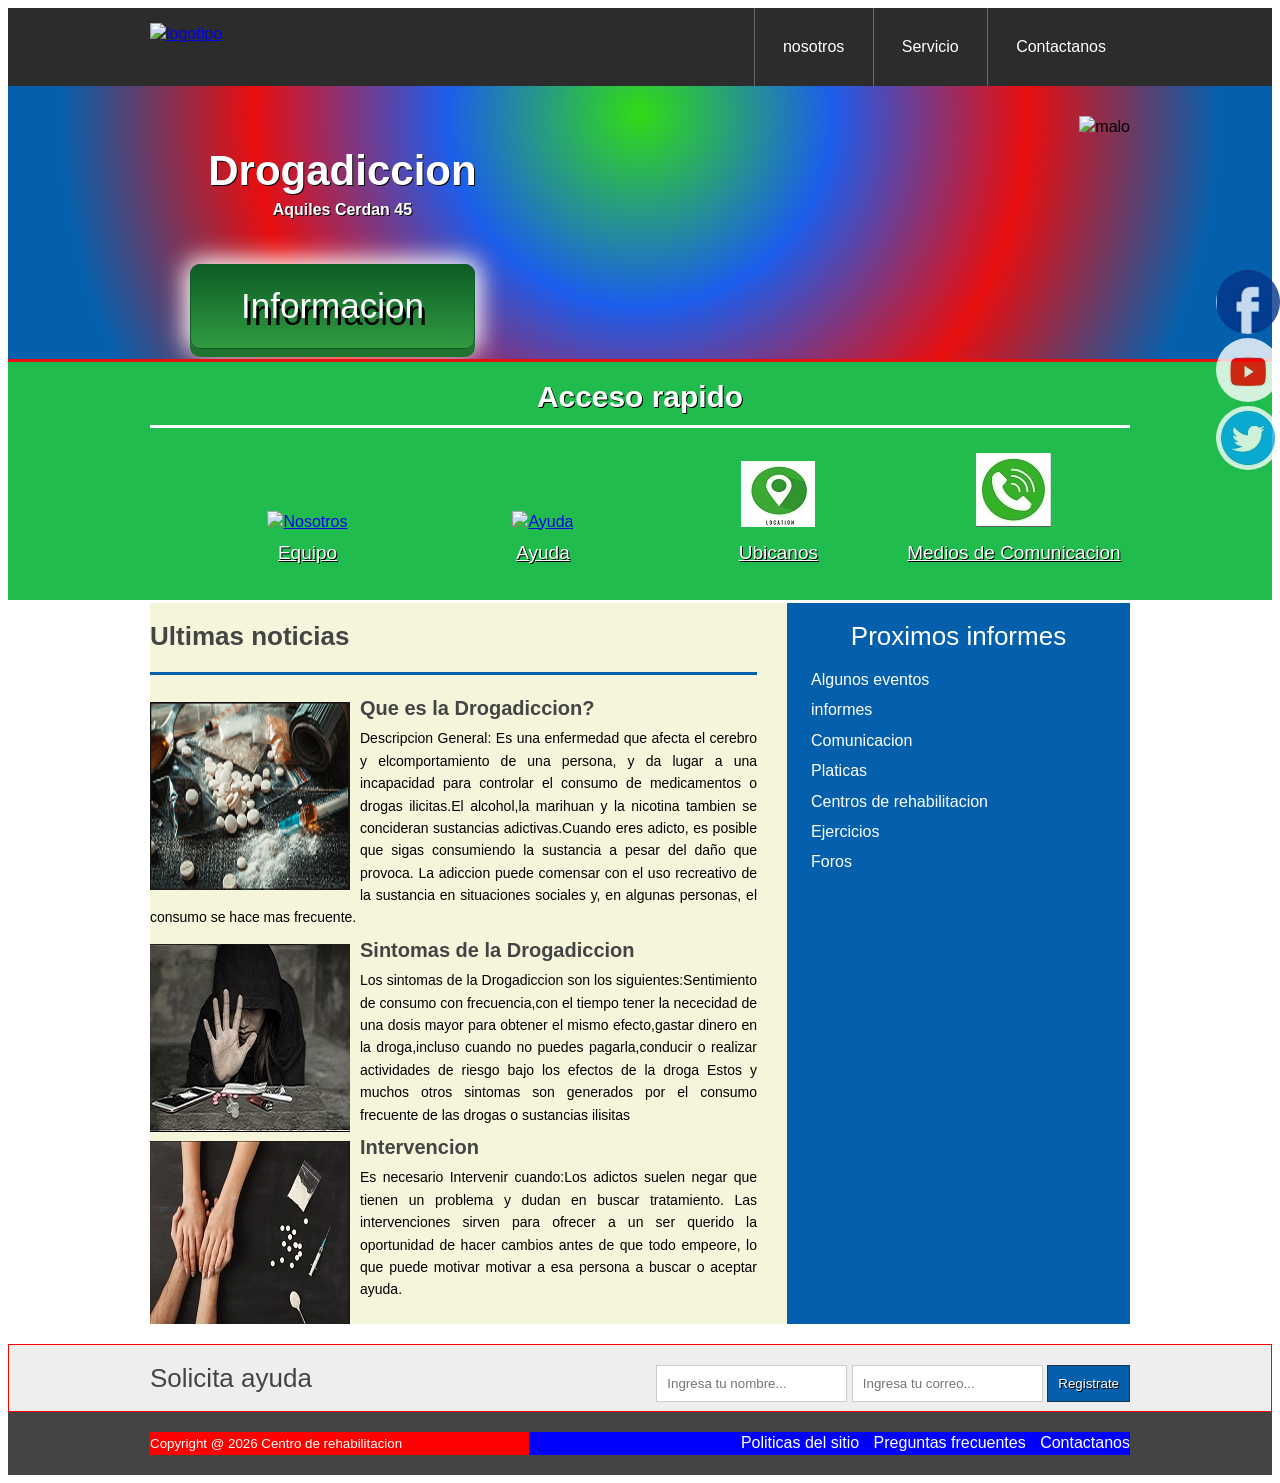
==== index (1).html @ 67e92c0e "Add files via upload" ====
<!DOCTYPE html>
<html lang="es" xmlns:mso="urn:schemas-microsoft-com:office:office" xmlns:msdt="uuid:C2F41010-65B3-11d1-A29F-00AA00C14882">
<head> 
	<meta charset="UTF-8">
	<title>Proyecto final</title>
    <link rel="stylesheet" href="estilo.css">

<!--[if gte mso 9]><xml>
<mso:CustomDocumentProperties>
<mso:xd_Signature msdt:dt="string"></mso:xd_Signature>
<mso:display_urn_x003a_schemas-microsoft-com_x003a_office_x003a_office_x0023_Editor msdt:dt="string">Aplicación de SharePoint</mso:display_urn_x003a_schemas-microsoft-com_x003a_office_x003a_office_x0023_Editor>
<mso:Order msdt:dt="string">2700.00000000000</mso:Order>
<mso:xd_ProgID msdt:dt="string"></mso:xd_ProgID>
<mso:_ExtendedDescription msdt:dt="string"></mso:_ExtendedDescription>
<mso:display_urn_x003a_schemas-microsoft-com_x003a_office_x003a_office_x0023_Author msdt:dt="string">Aplicación de SharePoint</mso:display_urn_x003a_schemas-microsoft-com_x003a_office_x003a_office_x0023_Author>
<mso:ComplianceAssetId msdt:dt="string"></mso:ComplianceAssetId>
<mso:TemplateUrl msdt:dt="string"></mso:TemplateUrl>
<mso:ReferenceId msdt:dt="string"></mso:ReferenceId>
<mso:ContentTypeId msdt:dt="string">0x010100C367F0DF12C37E43A722FA8619CD74CC</mso:ContentTypeId>
<mso:TriggerFlowInfo msdt:dt="string"></mso:TriggerFlowInfo>
<mso:_SourceUrl msdt:dt="string"></mso:_SourceUrl>
<mso:_SharedFileIndex msdt:dt="string"></mso:_SharedFileIndex>
<mso:TaxCatchAll msdt:dt="string"></mso:TaxCatchAll>
<mso:MediaServiceImageTags msdt:dt="string"></mso:MediaServiceImageTags>
<mso:lcf76f155ced4ddcb4097134ff3c332f msdt:dt="string"></mso:lcf76f155ced4ddcb4097134ff3c332f>
</mso:CustomDocumentProperties>
</xml><![endif]-->
</head>
<body>
 <header class="encabezado" role="banner">
 	<div class="contenedor">
 		<a href="https://definicion.de/drogadiccion/" class="logo">
 			<img src="imagen/Loguito.JPG" alt="logotipo">
 		</a>
 		<nav role ="navigation">
 			<ul>
 				<li><a href="nosotros.html">nosotros</a></li>
 				<li><a href="servicio.html">Servicio</a></li>
 				<li><a href="contactanos.html">Contactanos</a></li>
 			</ul>
 		</nav>
 	</div>
 </header>
 <!--fin-->
 <div class="presentacion">
 	<div class="contenedor">
 		<div class="introduccion-presentacion">
 			<h1>Drogadiccion <br><span>Aquiles Cerdan 45</span></h1>
 			<a href="https://centrosderehabilitacionmexico.net/municipios/azcapotzalco_ciudad-de-mexico.html" class="aprender-mas">Informacion</a>
 		</div>
 		<img src="imagen/Drogas.png" alt="malo">
 	</div>
 </div> 
    <!-- fin de presentacion-->
 <section class="acceso-rapido">
 		<div class="contenedor">
 			<h2>Acceso rapido</h2>
              <ul>
                
 				<figure>
 					<a href="#"><img src="imagen/icono1.jpg" alt="Nosotros"></a>
 					<figcaption><h3><a href="Equipo.html">Equipo</a></h3></figcaption>
 				</figure>
 				<figure>
 					<a href="#"><img src="imagen/icono2.jpg" alt="Ayuda"></a>
 					<figcaption><h3><a href="ayuda.html">Ayuda</a></h3></figcaption>
 				</figure>
 				<figure>
 					<a href="#"><img src="imagen/ubicacion.jpg" alt="Ubicanos"></a>
 					<figcaption><h3><a href="Ubicacion.html">Ubicanos</a></h3></figcaption>
 				</figure>
 				<figure>
 					<a href="#"><img src="imagen/contacto.jpg" alt="Contactanos"></a>
 					<figcaption><h3><a href="Medios de Comunicacion.html">Medios de Comunicacion</a></h3></figcaption>
 				</figure>
                </ul>
 		</div>
 	</section>  
    <!-- ---------fin -->
 	<div class="bloque-contenido">
 		<div class="contenedor">
 			<main class="articulos" role="main">
 				<h2>Ultimas noticias</h2>
 				<article>
 					<img src="imagen/drogo.png" alt="Problema">
 					<h1><a href="#">Que es la Drogadiccion?</a></h1>
 					<p>Descripcion General: Es una enfermedad que afecta el cerebro y elcomportamiento de una persona, y da lugar a una incapacidad para controlar el consumo de medicamentos o drogas ilicitas.El alcohol,la marihuan y la nicotina tambien se concideran sustancias adictivas.Cuando eres adicto, es posible que sigas consumiendo la sustancia a pesar del daño que provoca.
                    La adiccion puede comensar con el uso recreativo de la sustancia en situaciones sociales y, en algunas personas, el consumo se hace mas frecuente.

 				</article>
 				<article>
 					<img src="imagen/sintomas.jpg" alt="sintomoas">
 					<h1><a href="#">Sintomas de la Drogadiccion</a></h1>
 					<p>Los sintomas de la Drogadiccion son los siguientes:Sentimiento de consumo con frecuencia,con el tiempo tener la nececidad de una dosis mayor para obtener el mismo efecto,gastar dinero en la droga,incluso cuando no puedes pagarla,conducir o realizar actividades de riesgo bajo los efectos de la droga
                        Estos y muchos otros sintomas son generados por el consumo frecuente de las drogas o sustancias ilisitas
 					</p>
 				</article>
 				<article>
 					<img src="imagen/intervencion.jpg" alt="intervencion">
 					<h1><a href="#">Intervencion</a></h1>
 					<p>Es necesario Intervenir cuando:Los adictos suelen negar que tienen un problema y dudan en buscar tratamiento. Las intervenciones sirven para ofrecer a un ser querido la oportunidad de hacer cambios antes de que todo empeore, lo que puede motivar motivar a esa persona a buscar o aceptar ayuda.
 					</p>
 				</article>
 			</main>
            <aside class="complementario" role="complementary">
         <h2>Proximos informes</h2>
         <ul>
            <li><a href="#">Algunos eventos </a></li>
            <li><a href="#">informes </a></li>
            <li><a href="#">Comunicacion </a></li>
            <li><a href="#">Platicas </a></li>
            <li><a href="#">Centros de rehabilitacion</a></li>
            <li><a href="#">Ejercicios </a></li>
            <li><a href="#">Foros </a></li>
         </ul>
      </aside>
     </div>
 	</div> 
<!-- FIN DE BLOQUE-CONTENIDO -->
<section class="suscripcion">
    <div class="contenedor">
        <h2>Solicita ayuda </h2>
        <form action="#">
            <input type="text" name="nombre" placeholder="Ingresa tu nombre..." required>
            <input type="email" name="email" placeholder="Ingresa tu correo..." required>
            <input type="submit" name="valor" value="Registrate">
        </form>
    </div>
</section> <!-- FIN SUSCRIPCION -->
<footer class="piedepagina" role="contentinfo">
    <div class="contenedor">
        <small>Copyright @ 2026 Centro de rehabilitacion</small>
        <nav>
            <ul>
                <li><a href="#">Politicas del sitio</a></li>
                <li><a href="#">Preguntas frecuentes</a></li>
                <li><a href="#">Contactanos</a></li>
            </ul>
        </nav>
    </div>
</footer>
           <!--  fin pie de pagina  -->
<div class="social">
    <a href="https://www.facebook.com/" title="FaceBook"><img src="imagen/face.jpg" alt="facebook"></a>
    <a href="https://www.youtube.com/" title="Youtube"><img src="imagen/you.jpg" alt="youtube"></a>
    <a href="https://x.com/home" title="twitter"><img src="imagen/twit.jpg" alt="twitter"></a>
</div>
  <!--  fin social -->
</body>
</html>
---- estilo.css ----
*{
box-sizing:border-box;
}
body{
font-size:16px;
font-family: arial,helveltica,sans-serif;
line-height: 1.4em; 
}

.contenedor{
    width: 980px;
    margin: 0 auto;
}

.encabezado{ 
background: #2c2c2c; 
overflow: hidden;
}
.logo{
    float: left;
   position: relative;
    top: 15px; 
}
.encabezado nav{ 
float: right; 
}
.encabezado nav ul{ 
margin: 0;
padding: 0;
list-style: none;
}
.encabezado nav ul li{ 
display: inline-block;
/*background: red;*/
margin-right: -4px;
}
.encabezado nav ul li a{ 
display: block;
color: #fff;
padding: 28px;
border-left: 1px solid #696969;
text-decoration: none;
}
/*cambio de color*/
.encabezado nav ul li a:hover{ 
background: #575757;
}
/*------------------------------------
PRESENTACION
-------------------------------------*/ 
.presentacion{
  /*background: yellow;*/
  background: radial-gradient(580px at 50% 10%, #32DB16, #1C5DEB, #E80E0E, #0460ad);
  overflow: hidden;
  border-bottom: 3px solid #E61010; 
}  
.introduccion-presentacion{
    float: left;
}
.introduccion-presentacion h1{
    color: #fff;
    font-size: 2.625em;  /*16px  1em  42px  ?*/
    text-shadow: 1px 1px 0px #090909;
    text-align: center;
    margin-top: 70px;
    margin-bottom: 40px;
    margin-left: 20px;
   line-height: 0.7em; /*interlineado  */
} 
.introduccion-presentacion h1 span{
    color: #fff;
    font-size: 0.38em; /*42px = 2.62em 16px = ? =0.38*/
}
/*------------aprender------------mas*/
a.aprender-mas{
    font-size: 2.1875em;
    border: 1px solid #0d5c25;
    padding: 30px 50px;
    /*background: yellow;*/
    display: block;
    text-align: center;
    margin: 10px 40px;
    color: #fff;
    text-decoration: none;
    text-shadow: 3px 7px 0 #000;
    border-radius: 10px;
    background: linear-gradient(to top, #319b41, #0d5c25);
    box-shadow: 0 8px 0 0 #20732f,
                0 0 25px 5px #fff;
} 
a.aprender-mas:hover{
    box-shadow: 0 0 25px 5px #000;
}
.presentacion img{
    float: right;
    position: relative;
    top: 30px;
}
/*****************************************************************
/*------------Acceso-rapido------------*/
.acceso-rapido{
    background: #21bc4e;
    overflow: hidden;
    border-bottom: 3px solid #fff;
}
.acceso-rapido h2 {
    color: #fff;
    font-size: 1.87em;
    text-shadow: 1px 1px 0 #000;
    text-align: center;
    border-bottom: 3px solid #fff;
    padding-bottom: 16px;
}
.acceso-rapido figure{
    display: inline-block;
    text-align: center;
    width: 25%;
    margin: 0 -4px 0 0;
    padding: 0px;
}
.acceso-rapido h3{
   font-size: 1.1875em;
    margin-top: 9px;
    margin-bottom: 20px; 
}
.acceso-rapido h3 a{
    color: #fff;
    text-shadow: 1px 1px 0 #000;
    font-weight: normal;
}
.acceso-rapido h3 a:hover{
    text-decoration: none;
}
/*---------bloque contenido----------*/
.bloque-contenido{
    overflow: hidden; /*2
    margin-top: 25px; /** complemenatario 6  **/
}
.bloque-contenido .contenedor{  /*3**/
    display: table;  */
}
.articulos { /** 1 **/
    /*float: left;  /*elim 3 */
    background: beige;
    width: 65%; /*elimi  3*/
  display: table-cell;  /*3*/
  padding-right: 30px; /* 4*/
}
.articulos article{  /* 10   */
    margin-bottom: 10px;
}
.articulos h2{  /**4**/
    color: #444444;
    font-size: 1.625em;
    border-bottom: 3px solid #0460ad;
    padding-bottom: 25px;
}
.articulos img{  /**5**/
    float: left;
    margin-right: 10px;
    position: relative; /*  10  */
    top: 5px;           /*   10 */
}
.articulos article h1{  /**6**/
    font-size: 1.25em;  /*20/16 = 1.25em*/
    /*margin: 0; ** 8  *** quitar 8 poner 9*/
    margin: 8px 0 8px 0;  /*** 9 ****/
}
.articulos article h1 a{  /**7**/ 
    color: #444444;  /*HTML incluir href*/
    text-decoration: none;
}
.articulos article h1 a:hover{  /**8**/ 
    text-decoration: underline;
}
.articulos article p{  /** 9 **/ 
    margin: 0;
    text-align: justify;
    font-size: 0.875em; /*** 14/16 = 0.875 ***/
}
.complementario{    /*   1  */
    background: #0460ad;
    width: 35%; 
    display: table-cell; 
    padding: 0 20px 20 px; /***2**laterales sup e inf*/
}
.complementario h2{   /** 2  **/
    font-size: 1.625em;  /* 26/16 em*/ 
    color: #fff;
    font-weight: normal;
    text-align: center;
}
.complementario ul{   /** 3  **/
    margin: 0;
    padding: 0;
    list-style: none;
}
.complementario ul li{ /*** 4 ***/
    background: url("imagen/icon.png") no-repeat left center;
    padding-left: 24px;
    margin-bottom: 8px;
}
.complementario ul li a{ /*** 5 ***/
    color: #fff;
    text-decoration: none;
}
.complementario ul li a:hover{ /*** 6 ***/
    color: red;
    text-decoration: underline; /* ir a bloque-conteniodo*/
}
/***********************************************************************/
/************** suscripcion */
.suscripcion{  /**1***/
    overflow: hidden;
    border: 1px solid red;  /**2 *** elim**/
    background: #eeeeee;   /***2***/
    margin-top: 20PX;  /*** 2  B  ****/
}
.suscripcion h2{ /***2***/
    float: left;
    font-size: 1.625em; /*26/16  */
    color: #444444;
    font-weight: normal;
}
.suscripcion form{  /***2***/
    float: right;
    position: relative; /** 2 a ***/
    top: 20px;   /***  2  a   ****/
}
.suscripcion form input{   /***3  ***/
    border: 1px solid #cccccc;
    padding: 10px;
}
.suscripcion form input[type="submit"]{ /*** 4   ***/
    border: 1px solid #22314d;
    padding: 10px;
    background: #0460ad;
    color: #fff;
    text-shadow: 1px 1px 0 #000;
    box-shadow: 0 -1px 0px 0 #93badc insert;
}
.suscripcion form input[type="submit"]:hover{ /*** 5   ***/
    background: #21bc4d;
}
/***********pie de pagina**************/
.piedepagina{   /**1 **/
    background: #444444;
    padding: 20px 0; /*** 7  c  */
}
.piedepagina .contenedor{   /**2  **/
    display: table;
}
.piedepagina small{  /***3  ***/
    display: table-cell;
    background: red;  /*  elim  7 a **/
    color: #fff;  /** 4 **/
}
.piedepagina nav{ /**** 4  ***/
    display: table-cell;
    background: blue;  /*** elim 7 b ***/
    text-align: right; /***6  **/
}
.piedepagina nav ul{ /**** 5 ***/
    margin: 0;
    padding: 0;
    list-style: none;
}
.piedepagina nav ul li{ /**** 6 ***/
    display: inline-block;
    padding-left: 10px;  /** 7  d ****/
}
.piedepagina nav ul li a{ /**** 7 ***/
    color: #fff;
    text-decoration: none;
}
.piedepagina nav ul li a:hover{ /**** 7 ***/
    color: #ffff00;
    text-decoration: underline;
}
/*************Redes sociales***************/
.social{
    position: fixed;
    top: 30%;
    right: 0;
}
.social a{
    display: block;
    margin-bottom: 4px;
    opacity: 0.8;
}
.social a:hover{
    opacity: 1;
}
.social img{
    border-radius: 50%;
    display: block;
}
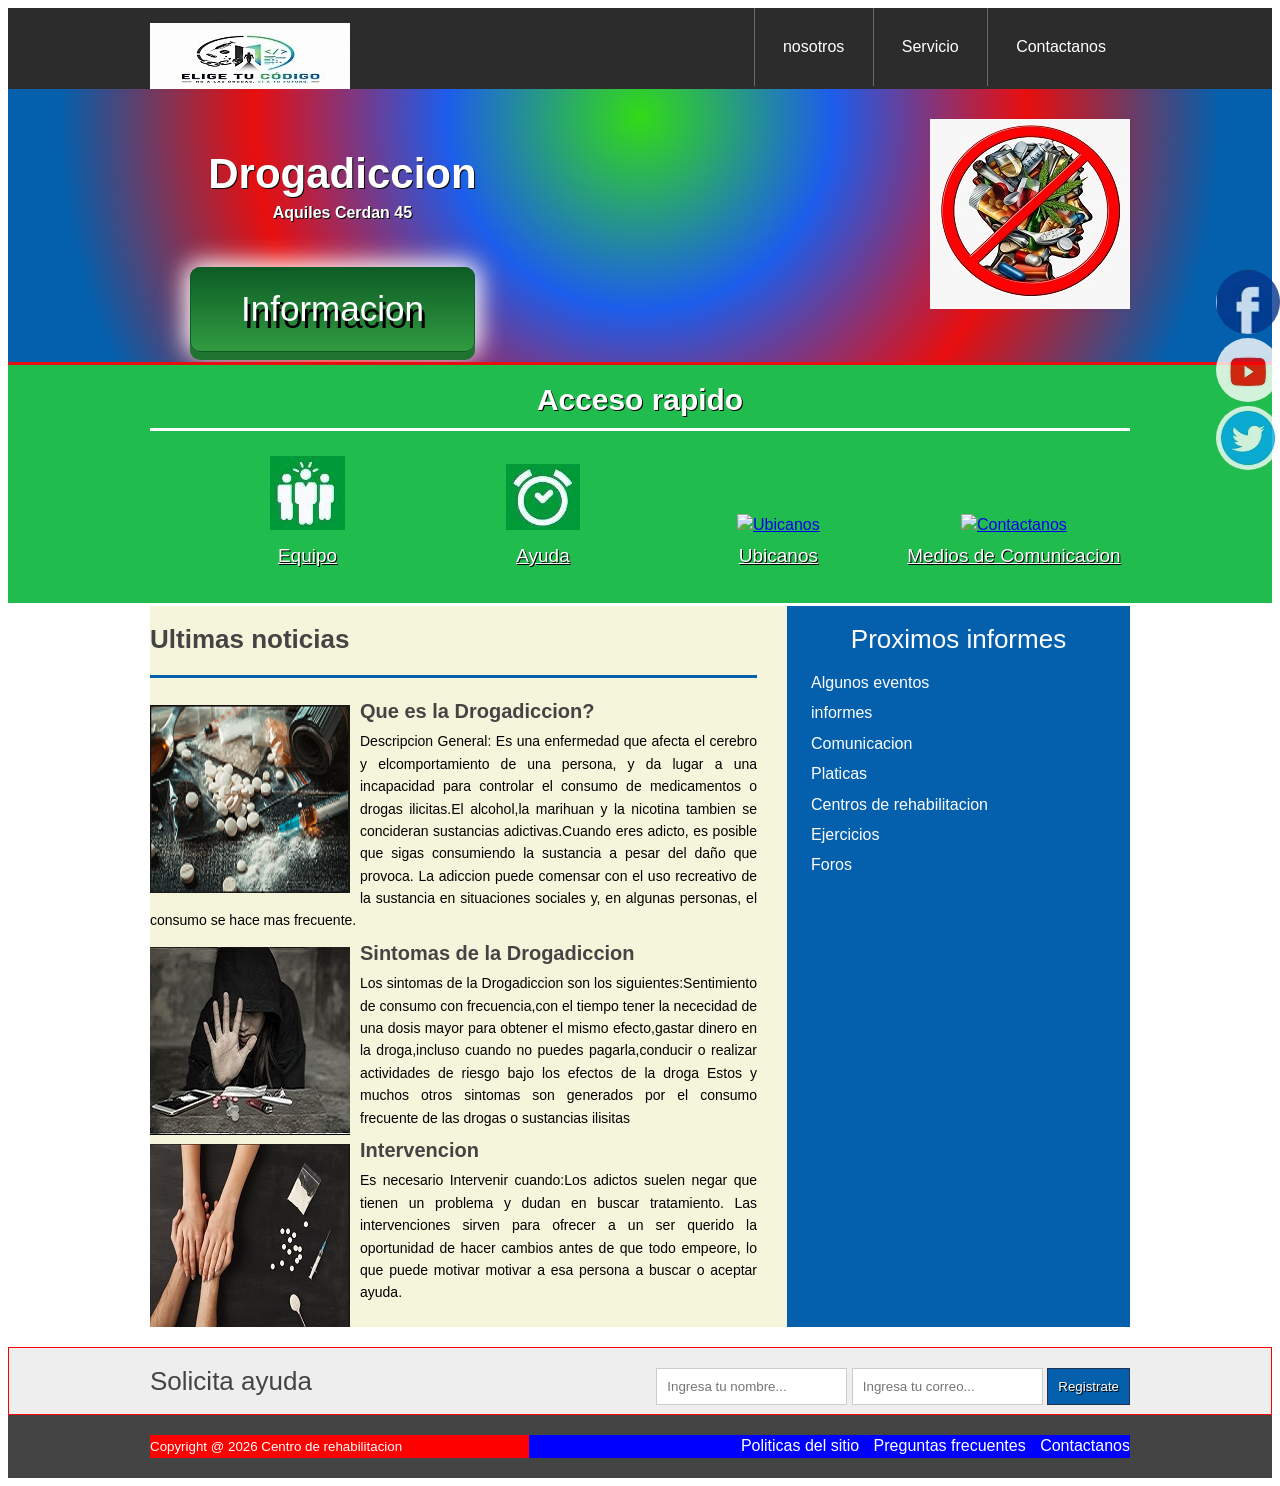
==== commit cafa11ae: "Update index (1).html" ====
--- a/index (1).html
+++ b/index (1).html
@@ -48,7 +48,7 @@
  			<h1>Drogadiccion <br><span>Aquiles Cerdan 45</span></h1>
  			<a href="https://centrosderehabilitacionmexico.net/municipios/azcapotzalco_ciudad-de-mexico.html" class="aprender-mas">Informacion</a>
  		</div>
- 		<img src="imagen/Drogas.png" alt="malo">
+ 		<img src="imagen/Drogas.JPG" alt="malo">
  	</div>
  </div> 
     <!-- fin de presentacion-->
@@ -58,19 +58,19 @@
               <ul>
                 
  				<figure>
- 					<a href="#"><img src="imagen/icono1.jpg" alt="Nosotros"></a>
+ 					<a href="#"><img src="imagen/icono1.JPG" alt="Nosotros"></a>
  					<figcaption><h3><a href="Equipo.html">Equipo</a></h3></figcaption>
  				</figure>
  				<figure>
- 					<a href="#"><img src="imagen/icono2.jpg" alt="Ayuda"></a>
+ 					<a href="#"><img src="imagen/icono2.JPG" alt="Ayuda"></a>
  					<figcaption><h3><a href="ayuda.html">Ayuda</a></h3></figcaption>
  				</figure>
  				<figure>
- 					<a href="#"><img src="imagen/ubicacion.jpg" alt="Ubicanos"></a>
+ 					<a href="#"><img src="imagen/ubicacion.JPG" alt="Ubicanos"></a>
  					<figcaption><h3><a href="Ubicacion.html">Ubicanos</a></h3></figcaption>
  				</figure>
  				<figure>
- 					<a href="#"><img src="imagen/contacto.jpg" alt="Contactanos"></a>
+ 					<a href="#"><img src="imagen/contacto.JPG" alt="Contactanos"></a>
  					<figcaption><h3><a href="Medios de Comunicacion.html">Medios de Comunicacion</a></h3></figcaption>
  				</figure>
                 </ul>
@@ -147,4 +147,4 @@
 </div>
   <!--  fin social -->
 </body>
-</html>+</html>
